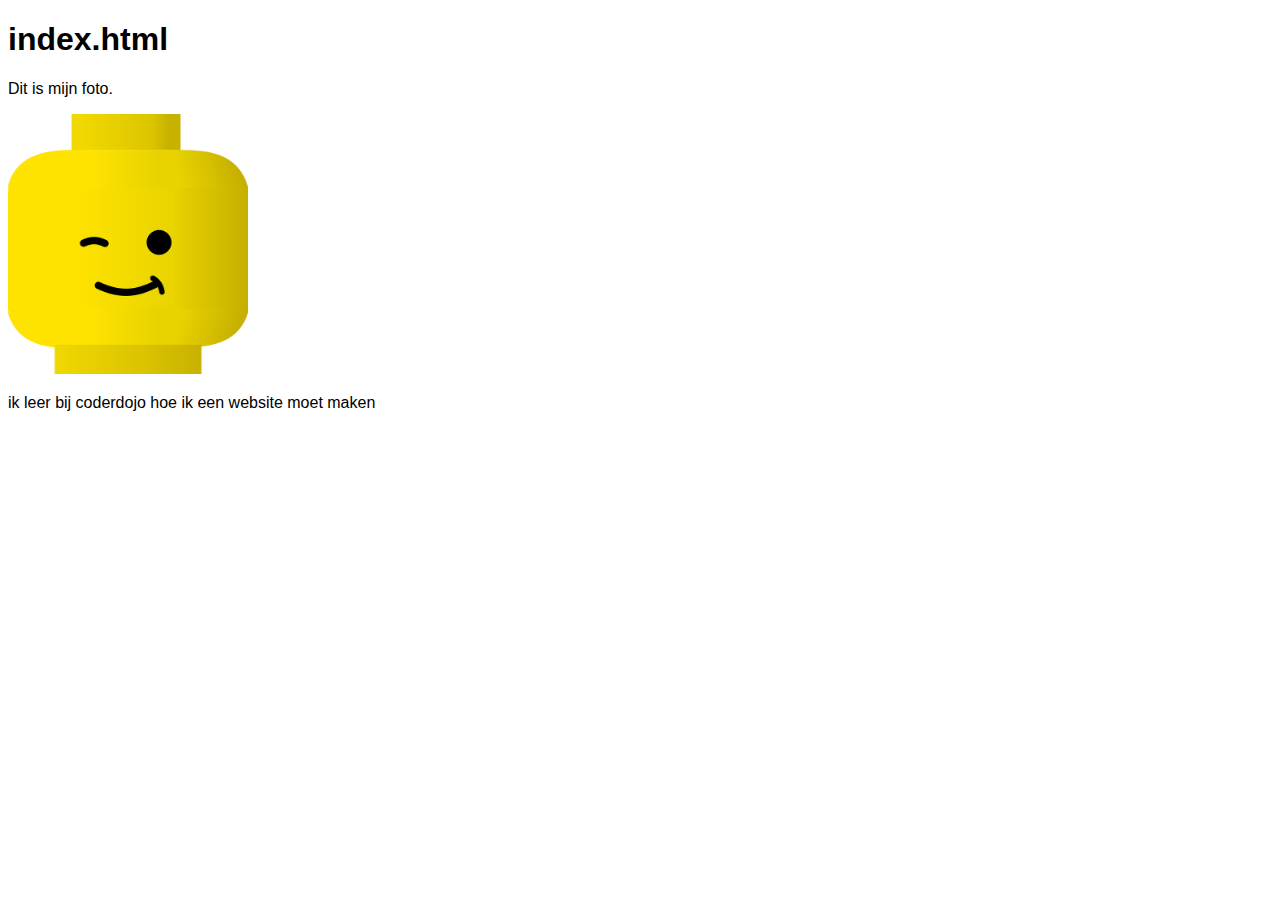
==== index.html @ 3d1235d7 "Nieuwe bestanden" ====
<!DOCTYPE html>
<html>
<head>
<title>Over mij</title>
<link type="text/css" rel="stylesheet" href="css/simpel.css">
</head>
<body>
<h1>index.html</h1>

<p>Dit is mijn foto.</p>
<p><img alt="" src="afbeeldingen/lee-go.png" width="240"></p>
<p>ik leer bij coderdojo hoe ik een website moet maken
</body>
</html>
---- css/simpel.css ----
body {
	font-family: sans-serif;
}
ul.menu {
	background-color: black;
	border-radius: 0.5em;
	padding: 0.5em;
}
ul.menu li {
	display: inline;
	list-style-type: none;
	margin-right: 0.5em;
	margin-left: 0.5em;
}
ul.menu li a {
	color: white;
	text-decoration: none;
}
ul.menu li.actief {
	color: yellow;
}
ul.menu li a:hover {
	color: #99DDFF;
	text-decoration: underline;
}
article {
	float: left;
	margin-right: 1em;
	margin-bottom: 1em;
	padding: 1em;
}
aside {
	float: left;
	padding: 1em;
	border-radius: 1em;
	background-color: #FFFFC0;
	box-shadow: 10px 10px 5px gray;
	color: #2F5670;
}
ul li {
	list-style-type: square;
}
table {
	background-color: silver;
	border-collapse: collapse;
}
th, td {
	border: 1px solid white;
	padding: 0.5em;
	text-align: left;
	vertical-align: top;
}

table.kruiswoord, .kruiswoord td {
	border: 1px solid black;
	border-collapse: collapse;
}
.kruiswoord td {
	width: 3em;
	height: 3em;
	vertical-align: top;
	background-color: white;
}
.kruiswoord .black {
	background-color: black;
}
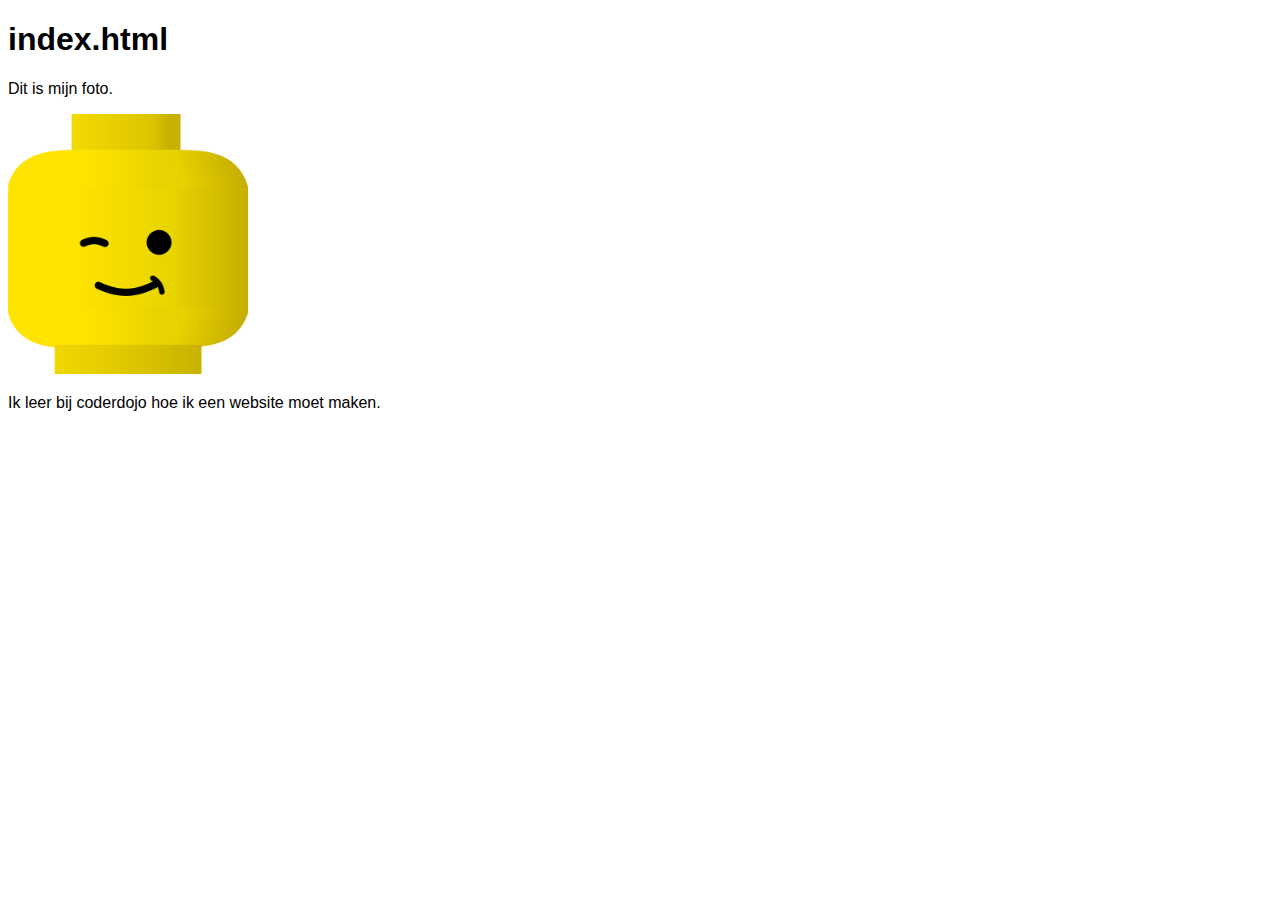
==== commit 76df82df: "Kleine update" ====
--- a/index.html
+++ b/index.html
@@ -4,11 +4,12 @@
 <title>Over mij</title>
 <link type="text/css" rel="stylesheet" href="css/simpel.css">
 </head>
+
 <body>
 <h1>index.html</h1>
 
 <p>Dit is mijn foto.</p>
 <p><img alt="" src="afbeeldingen/lee-go.png" width="240"></p>
-<p>ik leer bij coderdojo hoe ik een website moet maken
+<p>Ik leer bij coderdojo hoe ik een website moet maken.</p>
 </body>
 </html>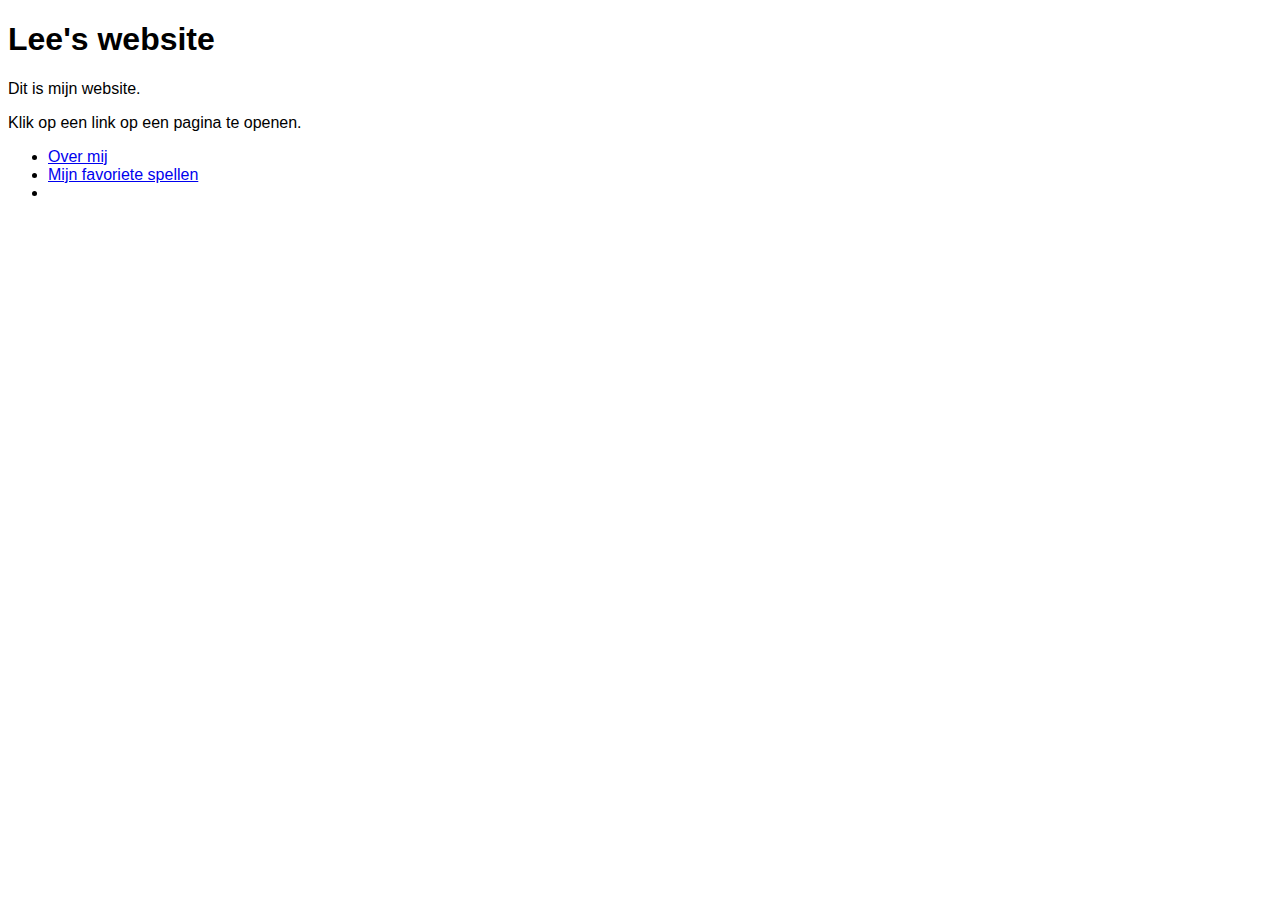
==== commit 029c8cb2: "Begin" ====
--- a/index.html
+++ b/index.html
@@ -1,15 +1,18 @@
 <!DOCTYPE html>
 <html>
 <head>
-<title>Over mij</title>
+<title>Lee's Website</title>
 <link type="text/css" rel="stylesheet" href="css/simpel.css">
 </head>
 
 <body>
-<h1>index.html</h1>
+<h1>Lee's website</h1>
 
-<p>Dit is mijn foto.</p>
-<p><img alt="" src="afbeeldingen/lee-go.png" width="240"></p>
-<p>Ik leer bij coderdojo hoe ik een website moet maken.</p>
+<p>Dit is mijn website.</p>
+<p>Klik op een link op een pagina te openen.</p>
+<ul>
+<li><a href="over-mij.html">Over mij</a></li>
+<li><a href="games.html">Mijn favoriete spellen</a><li>
+</ul>
 </body>
 </html>--- a/css/simpel.css
+++ b/css/simpel.css
@@ -1,66 +1,3 @@
 body {
 	font-family: sans-serif;
-}
-ul.menu {
-	background-color: black;
-	border-radius: 0.5em;
-	padding: 0.5em;
-}
-ul.menu li {
-	display: inline;
-	list-style-type: none;
-	margin-right: 0.5em;
-	margin-left: 0.5em;
-}
-ul.menu li a {
-	color: white;
-	text-decoration: none;
-}
-ul.menu li.actief {
-	color: yellow;
-}
-ul.menu li a:hover {
-	color: #99DDFF;
-	text-decoration: underline;
-}
-article {
-	float: left;
-	margin-right: 1em;
-	margin-bottom: 1em;
-	padding: 1em;
-}
-aside {
-	float: left;
-	padding: 1em;
-	border-radius: 1em;
-	background-color: #FFFFC0;
-	box-shadow: 10px 10px 5px gray;
-	color: #2F5670;
-}
-ul li {
-	list-style-type: square;
-}
-table {
-	background-color: silver;
-	border-collapse: collapse;
-}
-th, td {
-	border: 1px solid white;
-	padding: 0.5em;
-	text-align: left;
-	vertical-align: top;
-}
-
-table.kruiswoord, .kruiswoord td {
-	border: 1px solid black;
-	border-collapse: collapse;
-}
-.kruiswoord td {
-	width: 3em;
-	height: 3em;
-	vertical-align: top;
-	background-color: white;
-}
-.kruiswoord .black {
-	background-color: black;
 }